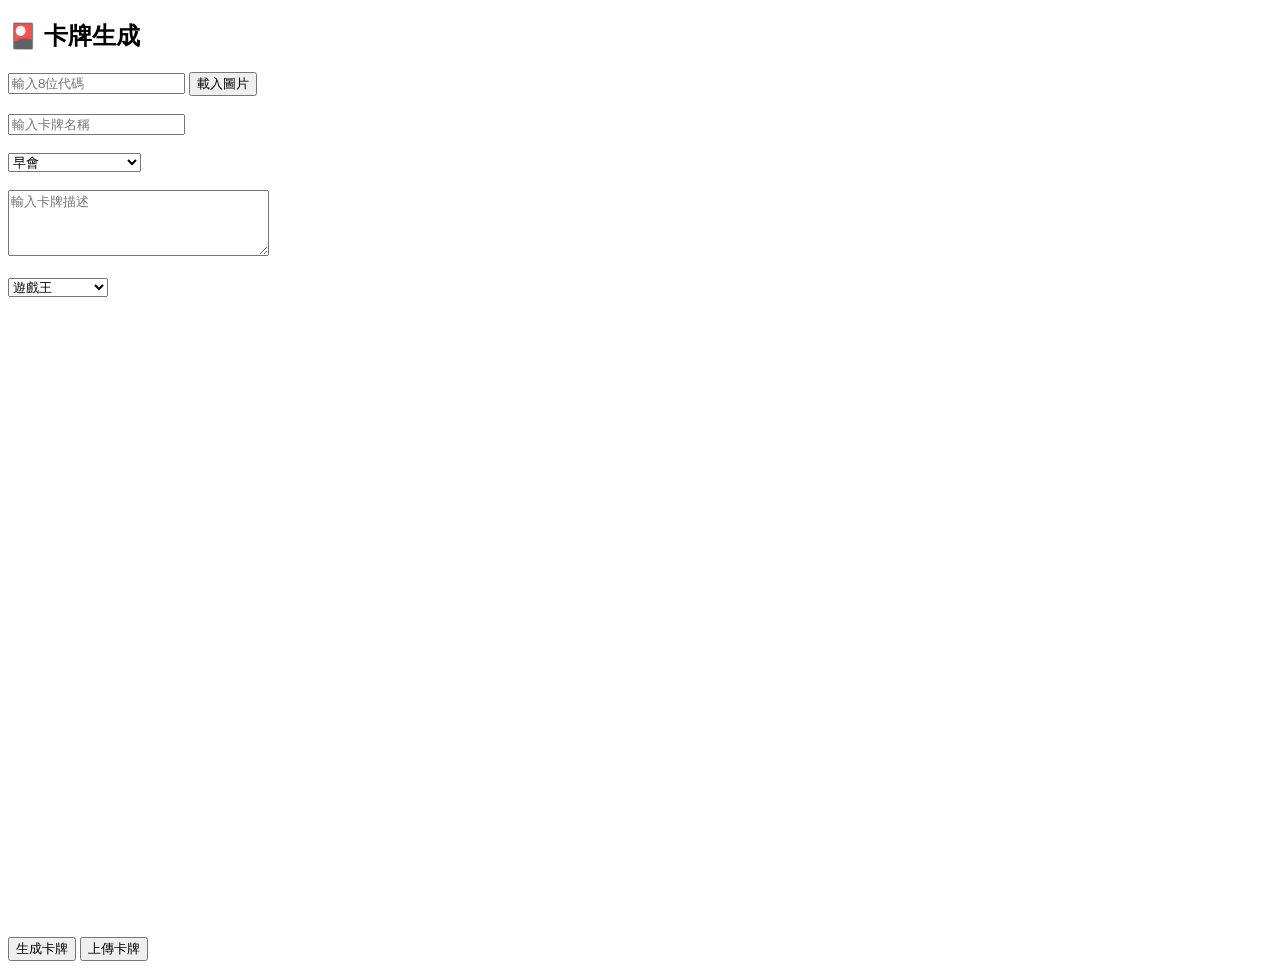
==== editor.html @ 771a66f3 "new" ====
<!DOCTYPE html>
<html>
<head>
<meta charset="UTF-8">
<title>卡牌生成</title>
</head>

<body>

<h2>🎴 卡牌生成</h2>

<input id="code" placeholder="輸入8位代碼">
<button onclick="loadImage()">載入圖片</button>

<br><br>

<!-- ✅ 卡牌名稱 -->
<input id="cardName" placeholder="輸入卡牌名稱">

<br><br>

<select id="skills">
  <option value="MorningAssembly">早會</option>
  <option value="Assembly">週會</option>
  <option value="HouGapAa">我真係好急呀</option>
  <option value="CherryTuckshop">Cherry's Tuckshop</option>
  <option value="Check">儀容檢查</option>
  <option value="Rain">黃色暴雨警告</option>
</select>

<br><br>


<!-- ✅ 卡牌描述 -->
<textarea id="cardDesc" placeholder="輸入卡牌描述" rows="4" cols="30"></textarea>

<br><br>

<!-- ✅ 卡框選擇 -->
<select id="frame">
  <option value="YuGiOu">遊戲王</option>
  <option value="Pokemon">Pokemon</option>
  <option value="KamenRider">Kamen Rider</option>
</select>

<br><br>

<canvas id="cardCanvas" width="400" height="600"></canvas>

<br><br>
<button id="genBtn">生成卡牌</button>
<button onclick="uploadCard()">上傳卡牌</button>
<script>
const skillsConfig = {
	MorningAssembly: {
		name: "早會",
		cost: 2,
		element: "fire",
		damage: 800,
		desc: "敵方學生獲得疲累、頭暈、缺水、\n飢餓等debuff，中暑機率大幅增加"
	},
	Assembly: {
		name: "週會",
		cost: 4,
		element: "none",
		damage: 245,
		desc: "放學時間由於不可抗力因素影響，\n今日又遲咗少少完，\n敵方學生延遲至5：30放學"
	},
	HouGapAa: {
		name: "我真係好急呀",
		cost: 3,
		element: "water",
		damage: null,
		desc: "見你真係就嚟頂唔順，\n阿sir決定放你去廁所，\n自身立刻獲得去廁所機會一次"
	},
	CherryTuckshop: {
		name: "Cherry's Tuckshop",
		cost: null,
		element: null,
		damage: null,
		desc: "同學，上課辛苦了!\n自身體力值及體力回復至上限\n(插隊及代買者不得享受此增益)"
	},
	Check: {
		name: "儀容檢查",
		cost: null,
		element: null,
		damage: null,
		desc: "發動後的下一個早會全場學生\n必定觸發儀容檢查事件，\n請提前剪指甲和剪頭髮"
	},
	Rain: {
		name: "黃色暴雨警告",
		cost: 4,
		element: "water",
		damage: 540,
		desc: "冇人知點解世界末日仲要返學，\n敵方學生獲得疲累debuff"
	}
}

const frameConfig = {
    YuGiOu: {
        nameX: 40,
        nameY: 70,
		nameColour: "black",
		nameFont: "bold 24px Arial",
        descX: 40,
        descY: 470,
		descW: 320,
		descH: 20,
		descColour: "black",
		descFont: "14px Arial",
        imgX: 50,
        imgY: 100,
        imgW: 300,
        imgH: 200
    },

    Pokemon: {
        nameX: 80,
        nameY: 50,
		nameColour: "black",
		nameFont: "bold 30px Arial",
		sElementX: 40,
		sElementY: 400,
		sNameX: 130,
		sNameY: 400,
		sNameFont: "bold 16px Arial",
		damageX: 300,
		damageY: 400,
		damageFont: "bold 16px Arial",
        descX: 40,
        descY: 430,
		descW: 320,
		descH: 20,
		descColour: "white",
		descFont: "14px Arial",
        imgX: 60,
        imgY: 120,
        imgW: 280,
        imgH: 220
    },

    KamenRider: {
        nameX: 200,
        nameY: 465,
		nameColour: "white",
		nameFont: "bold 30px Arial",
        descX: 70,
        descY: 464,
		descW: 320,
		descH: 20,
		descColour: "white",
		descFont: "bold 16px Arial",
        kamenriderX: 70,
        kamenriderY: 505,
		kamenriderCoulour: "White",
		kamenriderFont: "bold 24px Arial",
        imgX: 40,
        imgY: 90,
        imgW: 320,
        imgH: 240
    }
};
let img = new Image();
let frameImg = new Image();
let elementIcon = new Image();

const canvas = document.getElementById("cardCanvas");
const ctx = canvas.getContext("2d");


// ✅ 即時更新（關鍵）
document.getElementById("cardName").addEventListener("input", renderCard);
document.getElementById("cardDesc").addEventListener("input", renderCard);
document.getElementById("frame").addEventListener("change", renderCard);
document.getElementById("skills").addEventListener("change", renderCard);


function drawMultilineText(ctx, text, x, y, maxWidth, lineHeight) {
    let words = text.split('\n'); // 先按 Enter 分行

    for (let i = 0; i < words.length; i++) {
        let line = words[i];
        ctx.fillText(line, x, y + (i * lineHeight));
    }
}

function drawBoarderedMultilineText(ctx, text, x, y, maxWidth, lineHeight) {
    let lines = text.split('\n');

    for (let i = 0; i < lines.length; i++) {
        let line = lines[i];

        // ✅ 先畫白色邊框
        ctx.strokeStyle = "#ffffff";
        ctx.lineWidth = 4;
        ctx.strokeText(line, x, y + i * lineHeight);

        // ✅ 再填黑色（或你原本顏色）
        ctx.fillText(line, x, y + i * lineHeight);
    }
}

// ✅ 載入圖片
function loadImage() {
    let code = document.getElementById("code").value;

    img.src = "get_image.php?code=" + encodeURIComponent(code);

    img.onload = () => {
		console.log("✅ 使用者圖片載入成功");
    
		// ✅ 強制重新畫一次
		setTimeout(renderCard, 50);
	};


    img.onerror = () => {
        alert("❌ 找不到圖片");
    };
}

// ✅ ⭐ 核心：統一渲染
function renderCard() {
    let frame = document.getElementById("frame").value;
	let config = frameConfig[frame];
    let name = document.getElementById("cardName").value;
    let desc = document.getElementById("cardDesc").value;
	let pokeConfig = skillsConfig[document.getElementById("skills").value];

    let frameImg = new Image();

    frameImg.onload = () => {

		ctx.clearRect(0, 0, canvas.width, canvas.height);

		ctx.fillStyle = "#222";
		ctx.fillRect(0, 0, canvas.width, canvas.height);

		// ✅ 圖片區（自行微調座標）
		ctx.save();

		let x = 50;
		let y = 80;
		let w = 300;
		let h = 250;

		// ✅ 移到中心
		ctx.translate(x + w / 2, y + h / 2);

		// ✅ 旋轉 90°
		ctx.rotate(Math.PI / 2);

		// ✅ ⭐ 正確：用「原圖比例」
		let scale = Math.max(w / img.height, h / img.width);

		// ✅ 計算顯示尺寸（保持比例）
		let drawW = img.width * scale;
		let drawH = img.height * scale;

		// ✅ 居中畫（重點）
		ctx.drawImage(
			img,
			-drawW / 2,
			-drawH / 2,
			drawW,
			drawH
		);

		ctx.restore();

		// ✅ 卡框
		ctx.drawImage(frameImg, 0, 0, canvas.width, canvas.height);

		// ✅ 標題
		ctx.fillStyle = config.nameColour;
		ctx.font = config.nameFont;
		ctx.fillText(name, config.nameX, config.nameY);

		// ✅ 描述
		ctx.fillStyle = config.descColour;
		ctx.font = config.descFont;
		// ✅ 支援換行
		drawMultilineText(ctx, desc, config.descX, config.descY, config.descW, config.descH);
		if (frame == "KamenRider") {
			ctx.fillStyle = config.kamenriderColour;
			ctx.font = config.kamenriderFont;
			ctx.fillText("KAMENRIDER", config.kamenriderX, config.kamenriderY);
		} else if (frame == "Pokemon") {
			ctx.font = config.descFont;
			ctx.fillStyle = "black"
			drawBoarderedMultilineText(ctx, pokeConfig.desc, config.descX, config.descY, config.descW, config.descH);
			
			ctx.font = config.sNameFont;
			// 邊框
			ctx.strokeStyle = "#ffffff";
			ctx.lineWidth = 4;
			ctx.strokeText(pokeConfig.name, config.sNameX, config.sNameY);
			// 內填
			ctx.fillStyle = "#000000";
			ctx.fillText(pokeConfig.name, config.sNameX, config.sNameY);

			if (pokeConfig.damage != null) {
				ctx.strokeStyle = "#ffffff";
				ctx.lineWidth = 4;
				ctx.strokeText(pokeConfig.damage, config.damageX, config.damageY);
				ctx.fillStyle = "#000000";
				ctx.fillText(pokeConfig.damage, config.damageX, config.damageY);
			}

			// Draw element sign
			if (pokeConfig.element != null) {
				elementIcon.src = "frames/" + pokeConfig.element + ".png";
			}
		}
	};

    frameImg.onerror = () => {
        console.error("❌ 卡框載入失敗:", frame);
    };

	elementIcon.onload = () => {
		for (let i = 0; i < pokeConfig.cost; i++) {
			ctx.drawImage(
				elementIcon,
				pokeConfig.sElementX + 10*i,
				pokeConfig.sElementY,
				24,
				24
			);
			console.log("Logo Drawn");
		}
	}

    frameImg.src = "frames/" + frame + ".png";
}
function uploadCard() {
    let canvas = document.getElementById("cardCanvas");
    let code = document.getElementById("code").value; // ✅ 取得8位code

    if (!code) {
        alert("請先輸入代碼");
        return;
    }

    canvas.toBlob(blob => {
        if (!blob) {
            alert("❌ 無法生成圖片");
            return;
        }

        let formData = new FormData();
        formData.append("card", blob, "card.png");

        // ✅ ⭐ 把 code 傳去 PHP
        formData.append("code", code);

        fetch("save_card.php", {
            method: "POST",
            body: formData
        })
        .then(res => res.text())
        .then(msg => {
            console.log(msg);
            alert(msg);
        });

    }, "image/png");
}


</script>

</body>
</html>
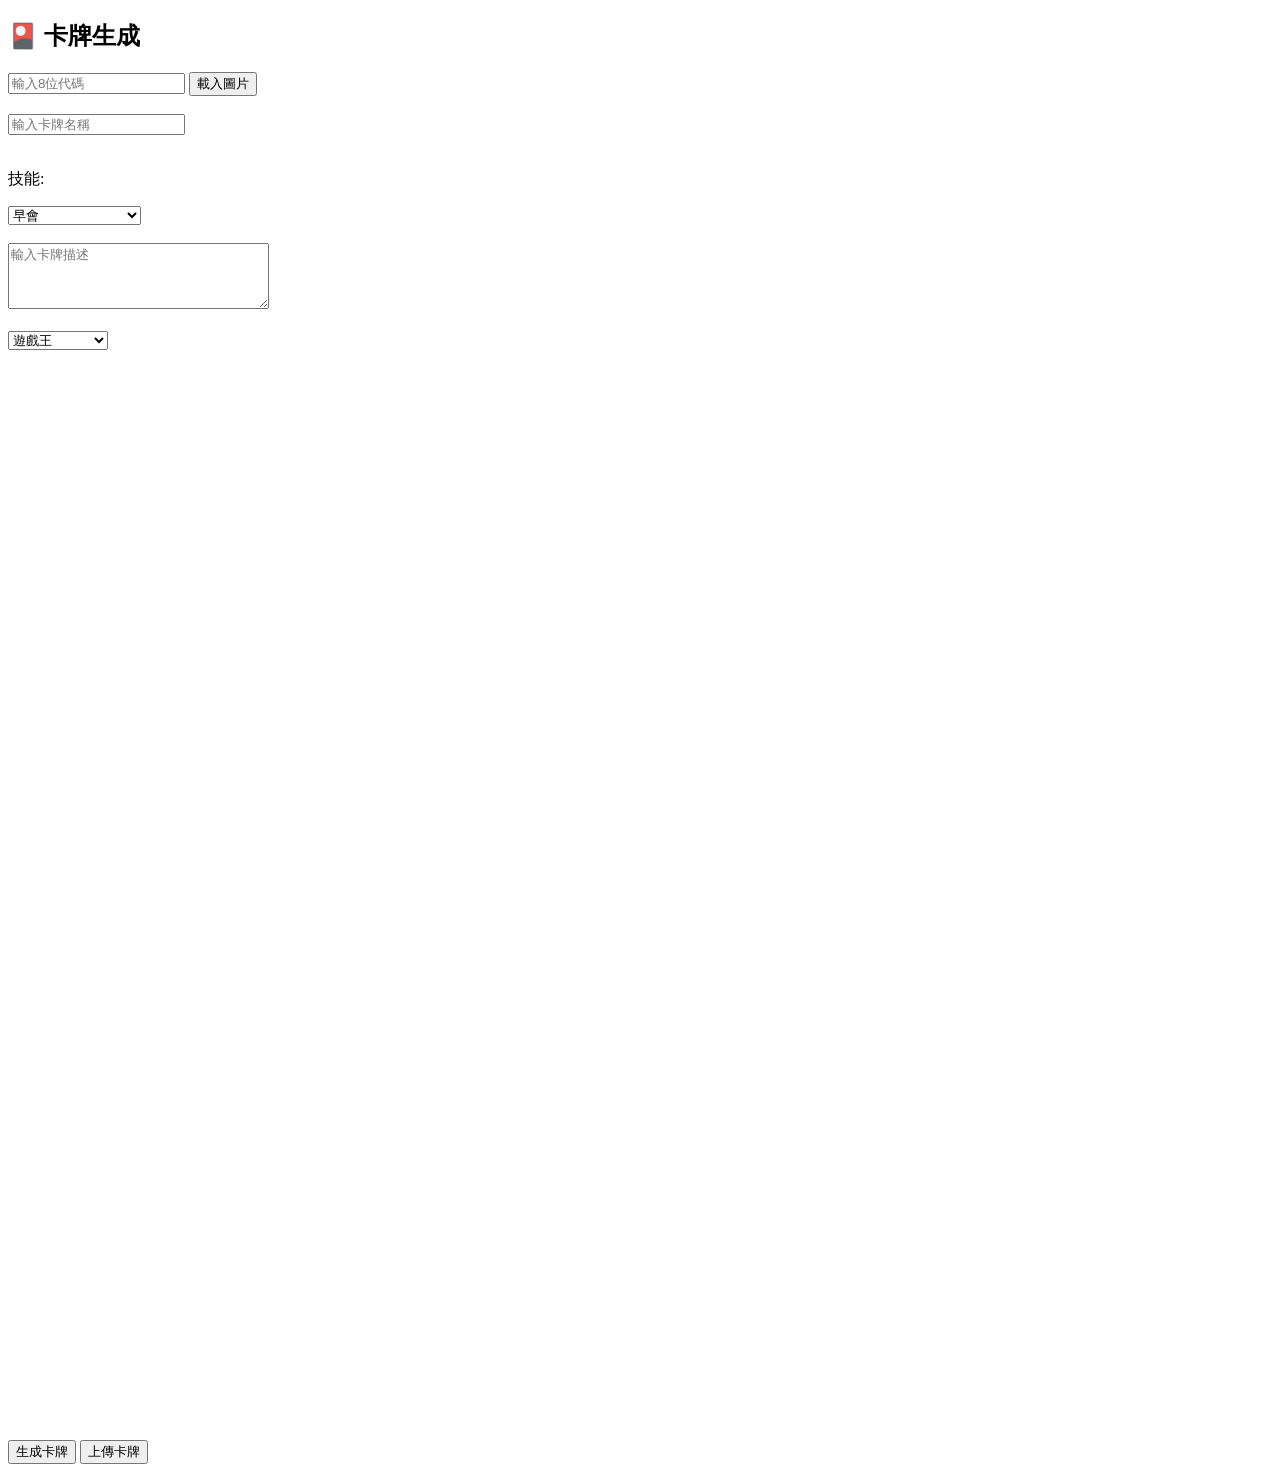
==== commit cf35e4bd: "Added YuGiOu skills selection" ====
--- a/editor.html
+++ b/editor.html
@@ -19,6 +19,7 @@
 
 <br><br>
 
+<p>技能: </p>
 <select id="skills">
   <option value="MorningAssembly">早會</option>
   <option value="Assembly">週會</option>
@@ -26,6 +27,8 @@
   <option value="CherryTuckshop">Cherry's Tuckshop</option>
   <option value="Check">儀容檢查</option>
   <option value="Rain">黃色暴雨警告</option>
+  <option value="Homework">AI趕功課</option>
+  <option value="Exam">考試</option>
 </select>
 
 <br><br>
@@ -45,7 +48,7 @@
 
 <br><br>
 
-<canvas id="cardCanvas" width="400" height="600"></canvas>
+<canvas id="cardCanvas" width="1480" height="1050"></canvas>
 
 <br><br>
 <button id="genBtn">生成卡牌</button>
@@ -93,74 +96,91 @@
 		element: "water",
 		damage: 540,
 		desc: "冇人知點解世界末日仲要返學，\n敵方學生獲得疲累debuff"
+	},
+	Homework: {
+		name: "AI趕功課",
+		cost: 4,
+		element: "thunder",
+		damage: null,
+		desc: "分秒必爭！發動AI 技趕起功課。"
+	},
+	Exam: {
+		name: "考試",
+		cost: 3,
+		element: "none",
+		damage: null,
+		desc: "面對考試，你並不孤單。\n全場學生獲得亢奮及專注增益。"
 	}
-}
+};
+
+const YuGiOuSkills = {
+	MorningAssembly: "［炎族／效果］\n敵方在早會中長談戰略，\n但礙於炎熱天氣下站崗，\n中暑機率大幅增加，疲累感UP。",
+	Assembly: "［魔法使族／效果］\n由於不可抗力魔法因素影響，\n今日週會又遲咗少少完，\n敵方學生延遲至5：30放學。",
+	HouGapAa: "［水族／效果］\n人有三急？阿sir決定放行，\n自身立刻獲得去洗手間機會一次。",
+	CherryTuckshop: "［天使族／效果］\n同學，上課辛苦了!\n自身體力值及體力回復至上限。\n(插隊及代買者不得享受此增益)",
+	Check: "［惡魔族／效果］\n發動後的下一個早會\n敵方必定觸發儀容檢查事件，\n請提前剪指甲和剪頭髮。",
+	Rain: "［水族／效果］\n沒人知道暴雨下仍要上學的原因，\n敵方獲得疲累debuff。",
+	Homework: "［電子界族／效果］\n分秒必爭！\n發動AI 技趕起功課。",
+	Exam: "［戰士族／效果］\n面對考試，你並不孤單。\n全場學生獲得亢奮及專注增益。"
+};
 
 const frameConfig = {
     YuGiOu: {
-        nameX: 40,
+        nameX: 80,
+        nameY: 100,
+		nameColour: "black",
+		nameFont: "bold 36px Arial",
+        descX: 80,
+        descY: 690,
+		descW: 320,
+		descH: 24,
+		descColour: "black",
+		descFont: "bold 22px Arial"
+    },
+
+    Pokemon: {
+        nameX: 140,
         nameY: 70,
 		nameColour: "black",
-		nameFont: "bold 24px Arial",
-        descX: 40,
-        descY: 470,
+		nameFont: "bold 36px Arial",
+		sElementX: 50,
+		sElementY: 574,
+		sNameX: 220,
+		sNameY: 600,
+		sNameFont: "bold 24px Arial",
+		damageX: 500,
+		damageY: 600,
+		damageFont: "bold 26px Arial",
+        descX: 50,
+        descY: 640,
 		descW: 320,
-		descH: 20,
-		descColour: "black",
-		descFont: "14px Arial",
-        imgX: 50,
-        imgY: 100,
-        imgW: 300,
-        imgH: 200
+		descH: 28,
+		descColour: "white",
+		descFont: "24px Arial"
     },
 
-    Pokemon: {
-        nameX: 80,
-        nameY: 50,
-		nameColour: "black",
-		nameFont: "bold 30px Arial",
-		sElementX: 40,
-		sElementY: 400,
-		sNameX: 130,
-		sNameY: 400,
-		sNameFont: "bold 16px Arial",
-		damageX: 300,
-		damageY: 400,
-		damageFont: "bold 16px Arial",
-        descX: 40,
-        descY: 430,
+    KamenRider: {
+        nameX: 280,
+        nameY: 676,
+		nameColour: "white",
+		nameFont: "bold 40px Arial",
+        descX: 120,
+        descY: 676,
 		descW: 320,
 		descH: 20,
 		descColour: "white",
-		descFont: "14px Arial",
-        imgX: 60,
-        imgY: 120,
-        imgW: 280,
-        imgH: 220
-    },
-
-    KamenRider: {
-        nameX: 200,
-        nameY: 465,
-		nameColour: "white",
-		nameFont: "bold 30px Arial",
-        descX: 70,
-        descY: 464,
-		descW: 320,
-		descH: 20,
-		descColour: "white",
-		descFont: "bold 16px Arial",
-        kamenriderX: 70,
-        kamenriderY: 505,
+		descFont: "bold 20px Arial",
+        kamenriderX: 120,
+        kamenriderY: 738,
 		kamenriderCoulour: "White",
-		kamenriderFont: "bold 24px Arial",
-        imgX: 40,
-        imgY: 90,
-        imgW: 320,
-        imgH: 240
+		kamenriderFont: "bold 30px Arial"
     }
 };
+
+const cardX = 630;
+const cardY = 874;
 let img = new Image();
+let back = new Image();
 let frameImg = new Image();
 let elementIcon = new Image();
 
@@ -231,10 +251,10 @@
 
     frameImg.onload = () => {
 
-		ctx.clearRect(0, 0, canvas.width, canvas.height);
+		ctx.clearRect(0, 0, cardX, cardY);
 
 		ctx.fillStyle = "#222";
-		ctx.fillRect(0, 0, canvas.width, canvas.height);
+		ctx.fillRect(0, 0, cardX, cardY);
 
 		// ✅ 圖片區（自行微調座標）
 		ctx.save();
@@ -244,32 +264,16 @@
 		let w = 300;
 		let h = 250;
 
-		// ✅ 移到中心
-		ctx.translate(x + w / 2, y + h / 2);
-
-		// ✅ 旋轉 90°
-		ctx.rotate(Math.PI / 2);
-
-		// ✅ ⭐ 正確：用「原圖比例」
-		let scale = Math.max(w / img.height, h / img.width);
-
-		// ✅ 計算顯示尺寸（保持比例）
-		let drawW = img.width * scale;
-		let drawH = img.height * scale;
-
 		// ✅ 居中畫（重點）
 		ctx.drawImage(
 			img,
-			-drawW / 2,
-			-drawH / 2,
-			drawW,
-			drawH
+			0, 0, cardX, cardY
 		);
 
 		ctx.restore();
 
 		// ✅ 卡框
-		ctx.drawImage(frameImg, 0, 0, canvas.width, canvas.height);
+		ctx.drawImage(frameImg, 0, 0, cardX, cardY);
 
 		// ✅ 標題
 		ctx.fillStyle = config.nameColour;
@@ -280,6 +284,9 @@
 		ctx.fillStyle = config.descColour;
 		ctx.font = config.descFont;
 		// ✅ 支援換行
+		if (frame == "YuGiOu") {
+			desc = YuGiOuSkills[document.getElementById("skills").value];
+		}
 		drawMultilineText(ctx, desc, config.descX, config.descY, config.descW, config.descH);
 		if (frame == "KamenRider") {
 			ctx.fillStyle = config.kamenriderColour;
@@ -322,16 +329,29 @@
 		for (let i = 0; i < pokeConfig.cost; i++) {
 			ctx.drawImage(
 				elementIcon,
-				pokeConfig.sElementX + 10*i,
-				pokeConfig.sElementY,
-				24,
-				24
+				config.sElementX + 32*i,
+				config.sElementY,
+				30,
+				30
 			);
-			console.log("Logo Drawn");
+			console.log(ctx);
 		}
-	}
+	};
+
+	elementIcon.onerror = () => {
+		console.error("Element Icon Loading Error!");
+	};
+
+	back.onload = () => {
+		ctx.drawImage(back, cardX+1, 0, cardX, cardY);
+	};
+
+	back.onerror = () => {
+		console.error("Element Icon Loading Error!");
+	};
 
     frameImg.src = "frames/" + frame + ".png";
+	back.src = "frames/back/" + frame + ".png";
 }
 function uploadCard() {
     let canvas = document.getElementById("cardCanvas");
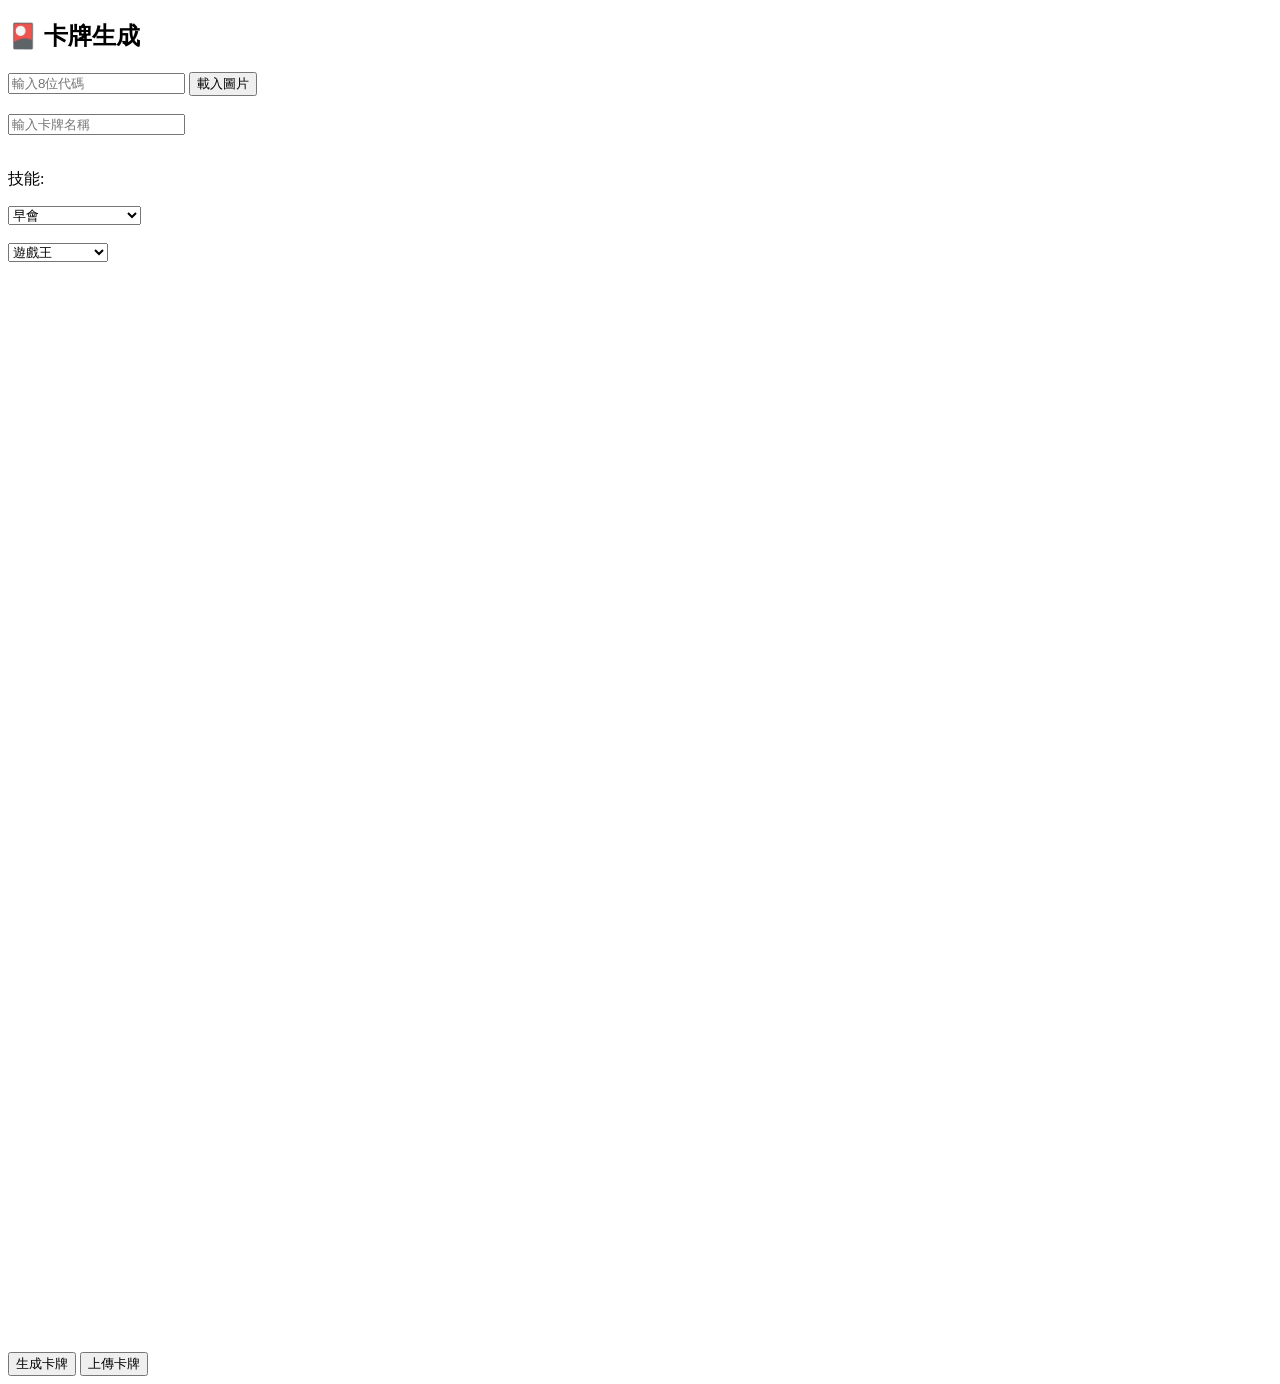
==== commit b4652559: "Finalized" ====
--- a/editor.html
+++ b/editor.html
@@ -33,12 +33,6 @@
 
 <br><br>
 
-
-<!-- ✅ 卡牌描述 -->
-<textarea id="cardDesc" placeholder="輸入卡牌描述" rows="4" cols="30"></textarea>
-
-<br><br>
-
 <!-- ✅ 卡框選擇 -->
 <select id="frame">
   <option value="YuGiOu">遊戲王</option>
@@ -60,42 +54,42 @@
 		cost: 2,
 		element: "fire",
 		damage: 800,
-		desc: "敵方學生獲得疲累、頭暈、缺水、\n飢餓等debuff，中暑機率大幅增加"
+		desc: "敵方在早會中長談戰略，但礙於炎熱天氣下站崗，\n中暑機率大幅增加，疲累感UP。"
 	},
 	Assembly: {
 		name: "週會",
 		cost: 4,
 		element: "none",
 		damage: 245,
-		desc: "放學時間由於不可抗力因素影響，\n今日又遲咗少少完，\n敵方學生延遲至5：30放學"
+		desc: "由於不可抗力魔法因素影響，\n今日週會又遲咗少少完，\n敵方學生延遲至5：30放學。"
 	},
 	HouGapAa: {
 		name: "我真係好急呀",
 		cost: 3,
 		element: "water",
 		damage: null,
-		desc: "見你真係就嚟頂唔順，\n阿sir決定放你去廁所，\n自身立刻獲得去廁所機會一次"
+		desc: "人有三急？阿sir決定放行，\n自身立刻獲得去洗手間機會一次。"
 	},
 	CherryTuckshop: {
 		name: "Cherry's Tuckshop",
 		cost: null,
 		element: null,
 		damage: null,
-		desc: "同學，上課辛苦了!\n自身體力值及體力回復至上限\n(插隊及代買者不得享受此增益)"
+		desc: "同學，上課辛苦了!\n自身體力值及體力回復至上限。\n(插隊及代買者不得享受此增益)"
 	},
 	Check: {
 		name: "儀容檢查",
 		cost: null,
 		element: null,
 		damage: null,
-		desc: "發動後的下一個早會全場學生\n必定觸發儀容檢查事件，\n請提前剪指甲和剪頭髮"
+		desc: "發動後的下一個早會敵方必定觸發儀容檢查事件，\n請提前剪指甲和剪頭髮。"
 	},
 	Rain: {
 		name: "黃色暴雨警告",
 		cost: 4,
 		element: "water",
 		damage: 540,
-		desc: "冇人知點解世界末日仲要返學，\n敵方學生獲得疲累debuff"
+		desc: "沒人知道暴雨下仍要上學的原因，\n敵方獲得疲累debuff。"
 	},
 	Homework: {
 		name: "AI趕功課",
@@ -190,7 +184,6 @@
 
 // ✅ 即時更新（關鍵）
 document.getElementById("cardName").addEventListener("input", renderCard);
-document.getElementById("cardDesc").addEventListener("input", renderCard);
 document.getElementById("frame").addEventListener("change", renderCard);
 document.getElementById("skills").addEventListener("change", renderCard);
 
@@ -244,7 +237,6 @@
     let frame = document.getElementById("frame").value;
 	let config = frameConfig[frame];
     let name = document.getElementById("cardName").value;
-    let desc = document.getElementById("cardDesc").value;
 	let pokeConfig = skillsConfig[document.getElementById("skills").value];
 
     let frameImg = new Image();
@@ -286,8 +278,11 @@
 		// ✅ 支援換行
 		if (frame == "YuGiOu") {
 			desc = YuGiOuSkills[document.getElementById("skills").value];
+			drawMultilineText(ctx, desc, config.descX, config.descY, config.descW, config.descH);
+		} else if (frame == "KamenRider") {
+			desc = "KAMENRIDER";
+			drawMultilineText(ctx, desc, config.descX, config.descY, config.descW, config.descH);
 		}
-		drawMultilineText(ctx, desc, config.descX, config.descY, config.descW, config.descH);
 		if (frame == "KamenRider") {
 			ctx.fillStyle = config.kamenriderColour;
 			ctx.font = config.kamenriderFont;
